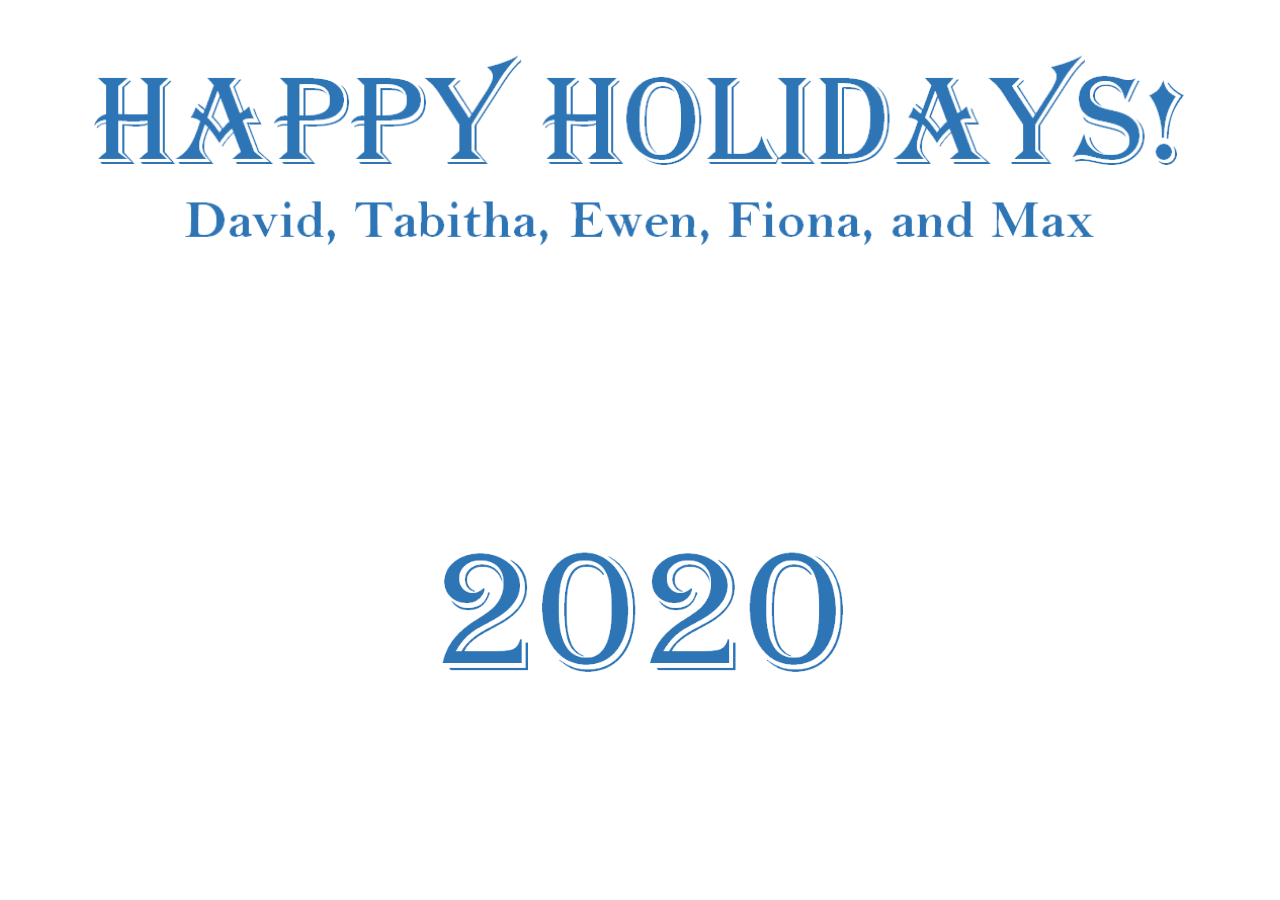
==== 2021/index.html @ 496eed08 "Move to 2021 folder" ====
<!DOCTYPE html>
<html>
<head>
  <meta http-equiv="Content-Type" content="text/html; charset=utf-8"/>
  <title>Happy Holidays!</title>
  <script src="https://d3js.org/d3.v6.min.js"></script>
  <link rel="stylesheet" href="https://cdn.jsdelivr.net/npm/bootstrap@4.5.3/dist/css/bootstrap.min.css" integrity="sha384-TX8t27EcRE3e/ihU7zmQxVncDAy5uIKz4rEkgIXeMed4M0jlfIDPvg6uqKI2xXr2" crossorigin="anonymous">

  <style>
    html, body {
      height: 100%;
    }

    .fullHeight {
      height: 100%;
    }

    svg {
      width: 100%;
      height: 100%;
    }

    .background {    
      fill: url(#backgroundGradient);
    }

    .banner, .bannerMax {
      pointer-events: none;
    }
  </style>
</head>

<body>

<div class="container-fluid text-center fullHeight">
  <div class="row fullHeight">
    <div class="col-12 fullHeight">
      <svg id="card">
        <defs>  
          <radialGradient id="gradient">  
            <stop offset="50%" stop-color="white" stop-opacity="1" />  
            <stop offset="100%" stop-color="white" stop-opacity="0" />  
          </radialGradient>       

          <linearGradient id="backgroundGradient" gradientTransform="rotate(90)">
            <stop offset="0%" stop-color="#060128" />  
            <stop offset="100%" stop-color="#01015B" />
          </linearGradient>
       
          <mask id="mask" maskContentUnits="objectBoundingBox">        
            <circle cx=".5" cy=".5" r=".5" fill="url(#gradient)" />         
          </mask>  
        </defs>
        <rect class="background"></rect>        
        <image class="banner" href="images/banner.png" width="100%" />
        <image class="bannerMax" href="images/banner_max.png" width="100%" style="visibility: hidden;" />
        <image class="year" href="images/year.png" x="25%" y="50%" width="50%" />
        <g class="snowflakes"></g>
      </svg>
    </div>
  </div>
</div>

<script type="text/javascript">

const numSnowflakes = 30;
const vyMin = 0.0005;
const vyMax = 0.001;

const yOffset = 0.2;

let snowflakes = [];
let selected = null;
let frame = 0;

let maximumOverdrive = false;
let maxImage = "images/Max_small.png";

const maxifyOn = () => {
  const svg = d3.select("#card");

  svg.selectAll(".snowflake").select(".image")
      .attr("href", maxImage);

  svg.select(".banner")
      .style("visibility", "hidden");

  svg.select(".bannerMax")
      .style("visibility", "visible");

  maximumOverdrive = true;
};

const maxifyOff = () => {
  const svg = d3.select("#card");

  svg.selectAll(".snowflake").select(".image")
      .attr("href",  d => d.image);

  svg.select(".banner")
      .style("visibility", "visible");

  svg.select(".bannerMax")
      .style("visibility", "hidden");

  maximumOverdrive = false;
};

d3.select("#card").select(".background")
    .on("click", () => {
      if (!selected && maximumOverdrive) {                
        maxifyOff();
      }

      selected = null;
    });

Promise.all([
  d3.json("imageNames.json"),
  d3.json("snowflakeNames.json")
])
.then(([imageNames, snowflakeNames]) => {
  snowflakes = d3.range(numSnowflakes).map((d, i) => ({
    id: i,
    image: "images/" + imageNames[i % imageNames.length],
    snowflake: "snowflakes/" + snowflakeNames[i % snowflakeNames.length],
    x: Math.random(),
    y: -yOffset + Math.random() * (1 + yOffset * 2),
    phase: Math.random(),
    vy: vyMin + Math.random() * (vyMax - vyMin)
  }));

  setInterval(() => drawSnowflakes(), 10);
})
.catch(error => {
  console.log(error);
});

function drawSnowflakes() {
  const margin = 0;

  const svg = d3.select("#card");

  const width = parseInt(svg.style("width"), 10);
  const height = parseInt(svg.style("height"), 10);

  svg.select(".background")
      .attr("width", width)
      .attr("height", height);

  const imageSize = Math.sqrt(width) * 3;
  const snowflakeSize = imageSize * 1.5;
  const selectScale = width / imageSize * 0.5;

  const xScale = d3.scaleLinear()
      .domain([0, 1])
      .range([0, width]);

  const yScale = d3.scaleLinear()
      .domain([0, 1])
      .range([0, height]);

  const snowflake = svg.select(".snowflakes").selectAll(".snowflake")
      .data(snowflakes.sort((a, b) => a === selected ? 1 : b === selected ? -1 : 0), d => d.id)
      .join(
        enter => {
          const g = enter.append("g")
            .attr("class", "snowflake")
            .style("cursor", "pointer")
            .on("click", function(event, d) {
              if (selected) {
                selected = null;
              }
              else {
                if (maximumOverdrive) {                
                  maxifyOff();
                }
                else {                  
                  selected = d;

                  if (d.image === maxImage && !maximumOverdrive) {
                    maxifyOn();
                  }
                }
              }
            });

          g.append("image")
            .attr("class", "flake")
            .attr("href", d => d.snowflake);

          g.append("image")
            .attr("class", "image")
            .attr("href", d => d.image);

          return g;
        },
        update => update,
        exit => exit.remove()
      )
      .attr("transform", d => {
        if (d === selected) {
          return "translate(" + xScale(0.5) + "," + yScale(0.5) + ")scale(" + selectScale + ")";
        }
        else {
          d.x += Math.sin(frame / 100 + d.phase) * 0.0005;
          d.y += d.vy;

          if (d.y > 1 + yOffset) {
            d.x = Math.random();
            d.y = -yOffset;
          }

          return "translate(" + xScale(d.x) + "," + yScale(d.y) + ")";
        }
      })
      .style("opacity", d => !selected || d === selected ? 1.0 : 0.2);

  snowflake.selectAll(".flake")
      .attr("x", -snowflakeSize / 2)
      .attr("y", -snowflakeSize / 2)
      .attr("width", snowflakeSize)
      .attr("height", snowflakeSize);

  snowflake.selectAll(".image")
      .attr("x", -imageSize / 2)
      .attr("y", -imageSize / 2)
      .attr("width", imageSize)
      .attr("height", imageSize)
      .style("mask", d => d === selected ? null : "url(#mask)");

  frame++;
}

</script>

</body>
</html>
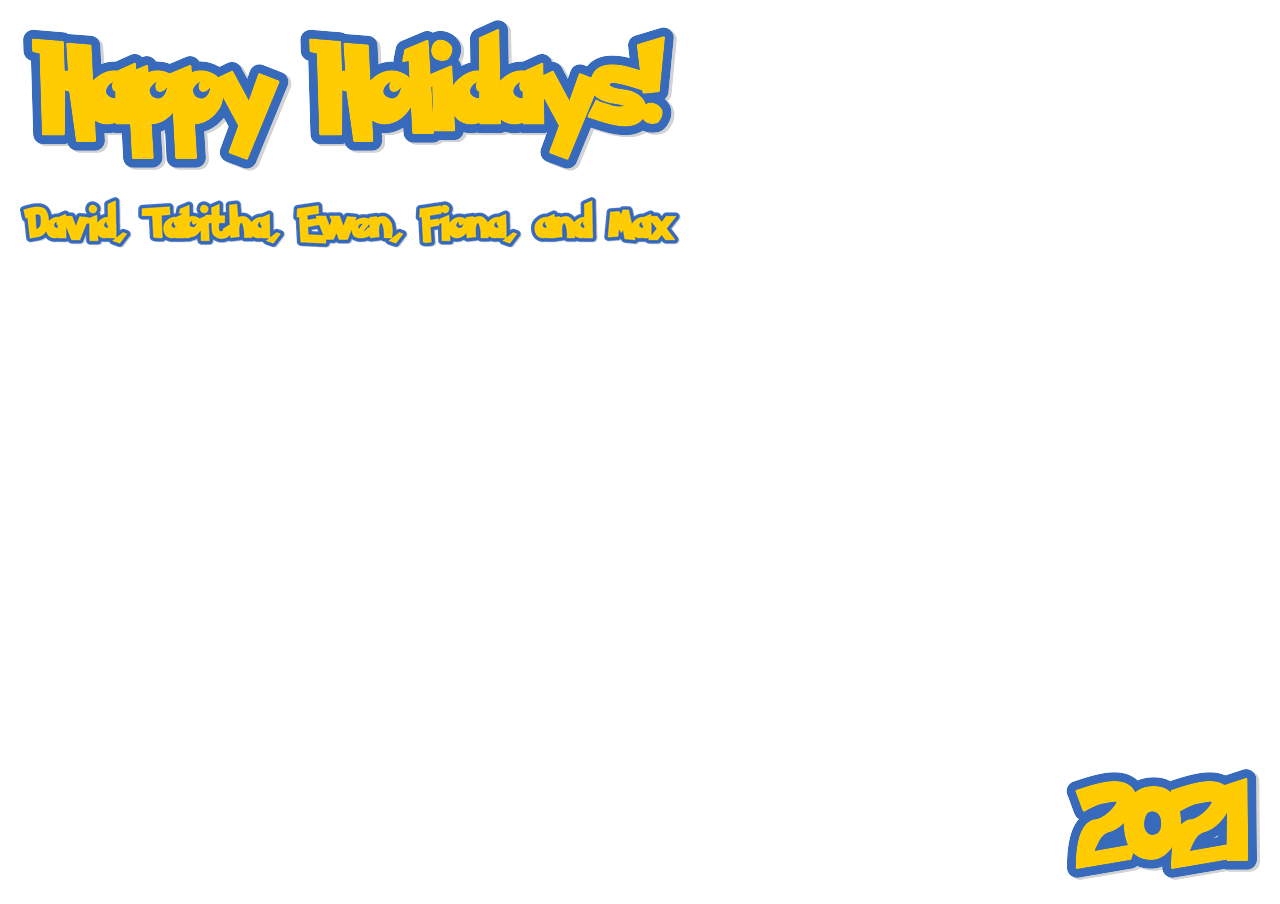
==== commit 35bce668: "Initial 2021 commit" ====
--- a/2021/index.html
+++ b/2021/index.html
@@ -1,14 +1,14 @@
 <!DOCTYPE html>
 <html>
 <head>
-  <meta http-equiv="Content-Type" content="text/html; charset=utf-8"/>
+  <meta http-equiv='Content-Type' content='text/html; charset=utf-8'/>
   <title>Happy Holidays!</title>
-  <script src="https://d3js.org/d3.v6.min.js"></script>
-  <link rel="stylesheet" href="https://cdn.jsdelivr.net/npm/bootstrap@4.5.3/dist/css/bootstrap.min.css" integrity="sha384-TX8t27EcRE3e/ihU7zmQxVncDAy5uIKz4rEkgIXeMed4M0jlfIDPvg6uqKI2xXr2" crossorigin="anonymous">
+  <script src='https://d3js.org/d3.v7.min.js'></script>
 
   <style>
     html, body {
       height: 100%;
+      margin: 0;
     }
 
     .fullHeight {
@@ -24,132 +24,99 @@
       fill: url(#backgroundGradient);
     }
 
-    .banner, .bannerMax {
+    .banner {      
       pointer-events: none;
+      position: absolute;
+    }
+
+    .banner.main {
+      top: 20px;
+      left: 20px;
+    }
+
+    .banner.year {
+      bottom: 20px;
+      right: 20px;
     }
   </style>
 </head>
 
 <body>
 
-<div class="container-fluid text-center fullHeight">
-  <div class="row fullHeight">
-    <div class="col-12 fullHeight">
-      <svg id="card">
+<div class='fullHeight'>
+      <svg id='card'>
         <defs>  
-          <radialGradient id="gradient">  
-            <stop offset="50%" stop-color="white" stop-opacity="1" />  
-            <stop offset="100%" stop-color="white" stop-opacity="0" />  
+          <radialGradient id='gradient'>  
+            <stop offset='0%' stop-color='white' stop-opacity='1' />  
+            <stop offset='40%' stop-color='white' stop-opacity='0' />  
           </radialGradient>       
 
-          <linearGradient id="backgroundGradient" gradientTransform="rotate(90)">
-            <stop offset="0%" stop-color="#060128" />  
-            <stop offset="100%" stop-color="#01015B" />
+          <linearGradient id='backgroundGradient' gradientTransform='rotate(90)'>
+            <stop offset='0%' stop-color='#060128' />  
+            <stop offset='100%' stop-color='#01015B' />
           </linearGradient>
        
-          <mask id="mask" maskContentUnits="objectBoundingBox">        
-            <circle cx=".5" cy=".5" r=".5" fill="url(#gradient)" />         
+          <mask id='mask' maskContentUnits='objectBoundingBox'>        
+            <circle cx='.5' cy='.5' r='.5' fill='url(#gradient)' />         
           </mask>  
         </defs>
-        <rect class="background"></rect>        
-        <image class="banner" href="images/banner.png" width="100%" />
-        <image class="bannerMax" href="images/banner_max.png" width="100%" style="visibility: hidden;" />
-        <image class="year" href="images/year.png" x="25%" y="50%" width="50%" />
-        <g class="snowflakes"></g>
+        <rect class='background'></rect>        
+        <g class='pokeballs'></g>
       </svg>
-    </div>
-  </div>
+      <img class='banner main' src='images/banner.png' />
+      <img class='banner year' src='images/banner_year.png' />
 </div>
 
-<script type="text/javascript">
-
-const numSnowflakes = 30;
+<script type='text/javascript'>
+
+const numPokeballs = 20;
 const vyMin = 0.0005;
 const vyMax = 0.001;
 
 const yOffset = 0.2;
 
-let snowflakes = [];
+let pokeballs = [];
 let selected = null;
 let frame = 0;
 
-let maximumOverdrive = false;
-let maxImage = "images/Max_small.png";
-
-const maxifyOn = () => {
-  const svg = d3.select("#card");
-
-  svg.selectAll(".snowflake").select(".image")
-      .attr("href", maxImage);
-
-  svg.select(".banner")
-      .style("visibility", "hidden");
-
-  svg.select(".bannerMax")
-      .style("visibility", "visible");
-
-  maximumOverdrive = true;
-};
-
-const maxifyOff = () => {
-  const svg = d3.select("#card");
-
-  svg.selectAll(".snowflake").select(".image")
-      .attr("href",  d => d.image);
-
-  svg.select(".banner")
-      .style("visibility", "visible");
-
-  svg.select(".bannerMax")
-      .style("visibility", "hidden");
-
-  maximumOverdrive = false;
-};
-
-d3.select("#card").select(".background")
-    .on("click", () => {
-      if (!selected && maximumOverdrive) {                
-        maxifyOff();
-      }
-
-      selected = null;
-    });
-
-Promise.all([
-  d3.json("imageNames.json"),
-  d3.json("snowflakeNames.json")
-])
-.then(([imageNames, snowflakeNames]) => {
-  snowflakes = d3.range(numSnowflakes).map((d, i) => ({
+const openBall = 'pokeballs/open.png';
+const closedBall = 'pokeballs/closed.png';
+
+d3.select('#card').select('.background')
+  .on('click', () => {
+    selected = null;
+  });
+
+d3.json('imageNames.json').then(imageNames => {
+  pokeballs = d3.range(numPokeballs).map((d, i) => ({
     id: i,
-    image: "images/" + imageNames[i % imageNames.length],
-    snowflake: "snowflakes/" + snowflakeNames[i % snowflakeNames.length],
+    image: 'images/' + imageNames[i % imageNames.length],
     x: Math.random(),
     y: -yOffset + Math.random() * (1 + yOffset * 2),
     phase: Math.random(),
     vy: vyMin + Math.random() * (vyMax - vyMin)
   }));
 
-  setInterval(() => drawSnowflakes(), 10);
+  setInterval(() => drawPokeballs(), 10);
 })
 .catch(error => {
   console.log(error);
 });
 
-function drawSnowflakes() {
+function drawPokeballs() {
   const margin = 0;
 
-  const svg = d3.select("#card");
-
-  const width = parseInt(svg.style("width"), 10);
-  const height = parseInt(svg.style("height"), 10);
-
-  svg.select(".background")
-      .attr("width", width)
-      .attr("height", height);
+  const svg = d3.select('#card');
+
+  const width = parseInt(svg.style('width'), 10);
+  const height = parseInt(svg.style('height'), 10);
+
+  svg.select('.background')
+      .attr('width', width)
+      .attr('height', height);
 
   const imageSize = Math.sqrt(width) * 3;
-  const snowflakeSize = imageSize * 1.5;
+  const pokeballSize = imageSize * 1.5;
   const selectScale = width / imageSize * 0.5;
 
   const xScale = d3.scaleLinear()
@@ -160,74 +127,69 @@
       .domain([0, 1])
       .range([0, height]);
 
-  const snowflake = svg.select(".snowflakes").selectAll(".snowflake")
-      .data(snowflakes.sort((a, b) => a === selected ? 1 : b === selected ? -1 : 0), d => d.id)
-      .join(
-        enter => {
-          const g = enter.append("g")
-            .attr("class", "snowflake")
-            .style("cursor", "pointer")
-            .on("click", function(event, d) {
-              if (selected) {
-                selected = null;
-              }
-              else {
-                if (maximumOverdrive) {                
-                  maxifyOff();
-                }
-                else {                  
-                  selected = d;
-
-                  if (d.image === maxImage && !maximumOverdrive) {
-                    maxifyOn();
-                  }
-                }
-              }
-            });
-
-          g.append("image")
-            .attr("class", "flake")
-            .attr("href", d => d.snowflake);
-
-          g.append("image")
-            .attr("class", "image")
-            .attr("href", d => d.image);
-
-          return g;
-        },
-        update => update,
-        exit => exit.remove()
-      )
-      .attr("transform", d => {
-        if (d === selected) {
-          return "translate(" + xScale(0.5) + "," + yScale(0.5) + ")scale(" + selectScale + ")";
+  const pokeball = svg.select('.pokeballs').selectAll('.pokeball')
+    .data(pokeballs.sort((a, b) => a === selected ? 1 : b === selected ? -1 : 0), d => d.id)
+    .join(
+      enter => {
+        const g = enter.append('g')
+          .attr('class', 'pokeball')
+          .style('cursor', 'pointer')
+          .on('click', function(event, d) {
+            selected = selected ? null : d;
+
+            const pokeball = d3.select(this)
+              .attr('transform', 'translate(' + xScale(0.4) + ',' + yScale(0.5) + ')scale(' + selectScale + ')');
+
+            pokeball.select('.ball')
+              .attr('href', openBall);
+
+            pokeball.select('.image')
+              .attr('x', imageSize / 4)
+              .style('mask', null);
+          });
+
+        g.append('image')
+          .attr('class', 'ball');
+
+        g.append('image')
+          .attr('class', 'image')
+          .attr('href', d => d.image);
+
+        return g;
+      }
+    )
+    .attr('transform', d => {
+      if (d === selected) {
+        return 'translate(' + xScale(0.4) + ',' + yScale(0.5) + ')scale(' + selectScale + ')';
+      }
+      else {
+        d.x += Math.sin(frame / 100 + d.phase) * 0.0005;
+        d.y += d.vy;
+
+        if (d.y > 1 + yOffset) {
+          d.x = Math.random();
+          d.y = -yOffset;
         }
-        else {
-          d.x += Math.sin(frame / 100 + d.phase) * 0.0005;
-          d.y += d.vy;
-
-          if (d.y > 1 + yOffset) {
-            d.x = Math.random();
-            d.y = -yOffset;
-          }
-
-          return "translate(" + xScale(d.x) + "," + yScale(d.y) + ")";
-        }
-      })
-      .style("opacity", d => !selected || d === selected ? 1.0 : 0.2);
-
-  snowflake.selectAll(".flake")
-      .attr("x", -snowflakeSize / 2)
-      .attr("y", -snowflakeSize / 2)
-      .attr("width", snowflakeSize)
-      .attr("height", snowflakeSize);
-
-  snowflake.selectAll(".image")
-      .attr("x", -imageSize / 2)
-      .attr("y", -imageSize / 2)
-      .attr("width", imageSize)
-      .attr("height", imageSize)
-      .style("mask", d => d === selected ? null : "url(#mask)");
+
+        return 'translate(' + xScale(d.x) + ',' + yScale(d.y) + ')';
+      }
+    })
+    .style('opacity', d => !selected || d === selected ? 1.0 : 0.2)
+    .select('.ball')
+    .attr('href', d => d === selected ? openBall : closedBall);
+
+  svg.selectAll('.ball')
+    .attr('x', -pokeballSize / 2)
+    .attr('y', -pokeballSize / 2)
+    .attr('width', pokeballSize)
+    .attr('height', pokeballSize);
+
+  svg.selectAll('.image')
+    .attr('x', d => d === selected ? pokeballSize * 0.05 : -imageSize * 0.5 + pokeballSize * 0.18)
+    .attr('y', d => d === selected ? -imageSize / 2 + pokeballSize * 0.04 : -imageSize / 2)
+    .attr('width', imageSize)
+    .attr('height', imageSize)
+    .style('mask', d => d === selected ? null : 'url(#mask)');
 
   frame++;
 }
